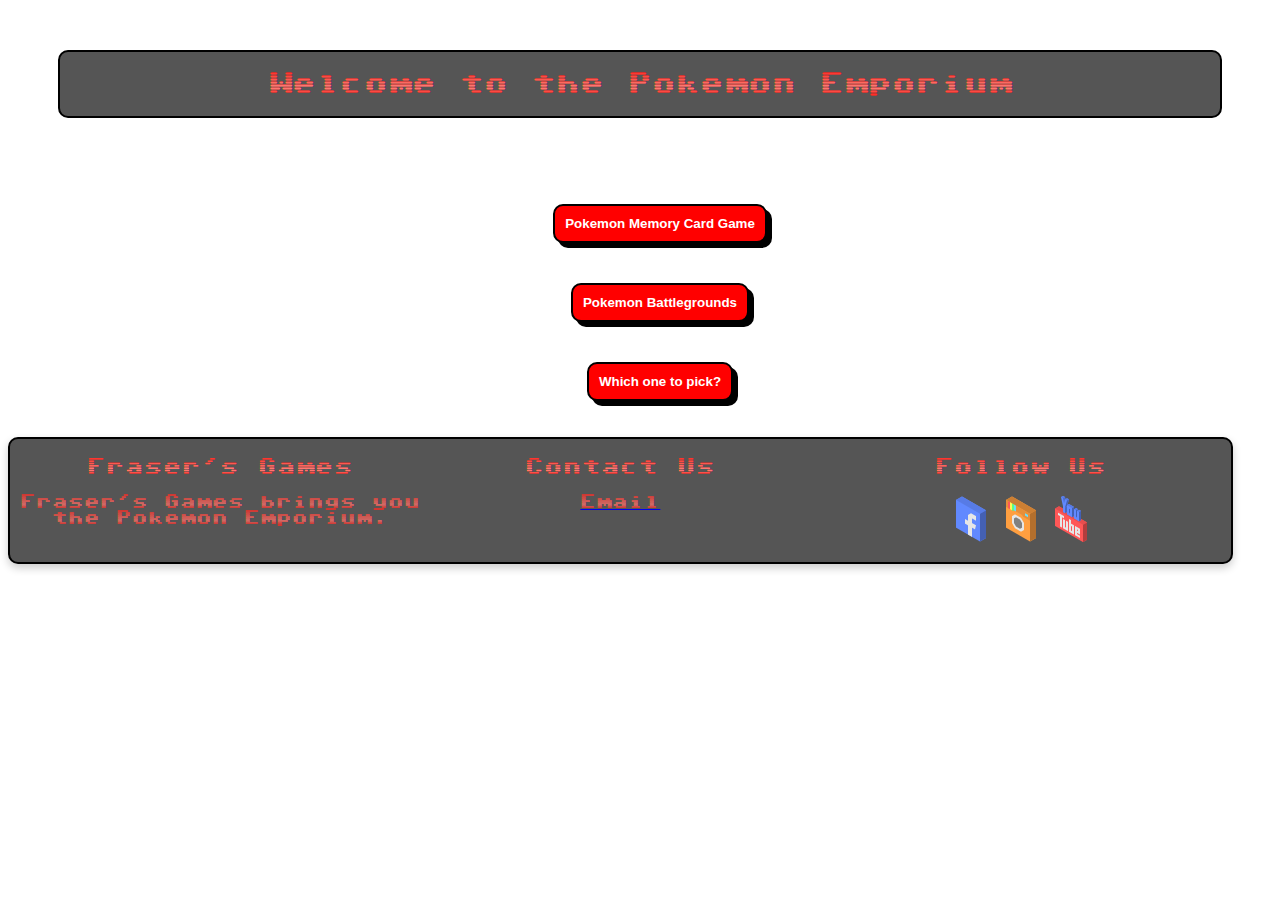
==== index.html @ a2005347 "Add header css for all pages" ====
<!DOCTYPE html>
<html lang="en">
<head>
    <meta charset="UTF-8">
    <meta name="viewport" content="width=device-width, initial-scale=1.0">
    <title>Pokemon Emporium</title>
    <link rel="stylesheet" href="assets/css/style.css">
</head>

<body class="background-image">
      
  <h1 class="pokemon-header">Welcome to the Pokemon Emporium</h1>

  <main class="page-layout">

    <!-- Navigation Section -->
    <section aria-labelledby="game-options">
      <nav>
        <ul class="game-option-buttons">
          <li><button class="main-button" onclick="window.location.href = 'pokemon-memory.html'">Pokemon Memory Card Game</button></li>
          <li><button class="main-button" onclick="window.location.href = 'pokemon-battle.html'">Pokemon Battlegrounds</button></li>
          <li><button id="help-button" class="main-button">Which one to pick?</button></li>
        </ul>
      </nav>
    </section>

    <!-- Modal Help Content -->
    <section id="help-modal" class="modal" role="dialog" aria-labelledby="help-title" aria-hidden="true">
      <div class="modal-content">
        <button class="close" aria-label="Close Help Modal">&times;</button>
        <h2 id="help-title">Need Help Choosing?</h2>
        <p>The Pokemon memory card will test your memory to the extreme with authentic cards to choose from. With a current high score, you'll be addicted on trying to beat it!</p>
        <p>Or go to the Pokemon Battleground to fight with other Pokemon through a random generator. Who knows what Pokemon you'll be given!</p>
      </div>
    </section>

    <!-- Email Modal Content -->
    <section id="emailModal" class="modal" role="dialog" aria-labelledby="email-title" aria-hidden="true">
      <div class="modal-content">
        <button class="close" aria-label="Close Email Modal">&times;</button>
        <h2 id="email-title">Send Us an Email</h2>
        <form id="emailForm">
          <label for="email">Your Email:</label>
          <input type="email" id="email" name="email" required>
                  
          <label for="subject">Subject:</label>
          <input type="text" id="subject" name="subject" required>
                  
          <label for="message">Message:</label>
          <textarea id="message" name="message" rows="5" required></textarea>
                  
          <button type="submit">Send</button>
        </form>
      </div>
    </section>
  </main>

  <!-- Footer Content -->
  <footer class="margin-footer" id="footer">
    <div id="footer-container">
        <!-- Company Info -->
        <section class="footer-box" aria-labelledby="company-info">
            <h3 id="company-info">Fraser's Games</h3>
            <p>Fraser's Games brings you the Pokemon Emporium.</p>
        </section>
    
        <!-- Contact Info -->
        <section class="footer-box" aria-labelledby="contact-info">
            <h3 id="contact-info">Contact Us</h3>
            <a href="#" id="openEmailModal">Email</a>
        </section>
    
        <!-- Social Media Links -->
        <section class="footer-box" aria-labelledby="social-media">
            <h3 id="social-media">Follow Us</h3>
            <div id="footer-links">
                <ul>
                    <li><a href="https://en-gb.facebook.com/" class="footer-icon" target="_blank"><img src="./assets/images/social-media-icons/facebook-icon.png" alt="Facebook"></a></li>
                    <li><a href="https://www.instagram.com/" class="footer-icon" target="_blank"><img src="./assets/images/social-media-icons/instagram-old-icon.png" alt="Instagram"></a></li>
                    <li><a href="https://www.youtube.com/" class="footer-icon" target="_blank"><img src="./assets/images/social-media-icons/youtube-icon.png" alt="YouTube"></a></li>
                </ul>
            </div>
        </section>
    </div>
</footer>
</body>
<script>

//Code For Modal Help
var modal = document.getElementById("help-modal");
var btn = document.getElementById("help-button");
var span = document.getElementsByClassName("close")[0];

btn.onclick = function() {
  modal.style.display = "block";
}

span.onclick = function() {
  modal.style.display = "none";
}

window.onclick = function(event) {
  if (event.target == modal) {
    modal.style.display = "none";
  }
}

//Code for email modal

document.addEventListener("DOMContentLoaded", function () {
    const openModalButton = document.getElementById("openEmailModal");
    const modal = document.getElementById("emailModal");
    const closeModalButton = document.querySelector(".modal .close");

    // Open the modal
    openModalButton.addEventListener("click", function (e) {
        e.preventDefault(); // Prevent default anchor behavior
        modal.style.display = "block";
    });

    // Close the modal when clicking the close button
    closeModalButton.addEventListener("click", function () {
        modal.style.display = "none";
    });

    // Close the modal when clicking outside of the modal content
    window.addEventListener("click", function (e) {
        if (e.target === modal) {
            modal.style.display = "none";
        }
    });

    // Handle form submission (optional)
    const emailForm = document.getElementById("emailForm");
    emailForm.addEventListener("submit", function (e) {
        e.preventDefault();
        // Logic to send the form data via email (e.g., API call)
        alert("Email sent successfully!");
        modal.style.display = "none";
    });
});
</script>
</html>
---- assets/css/style.css ----
@import url('https://fonts.googleapis.com/css2?family=Sixtyfour+Convergence&display=swap');

/********************************Index-Page************************/

.background-image {
    background-image: url("../images/pokemon-bg-1.jpg");
    background-size: cover; 
    max-width: 100%;
}

.page-layout {
    font-family: "Sixtyfour Convergence", sans-serif;
    display: flex;
    justify-content: center;
    align-items: center;
    flex-direction: column;
    height: 100%;
}

.pokemon-header {
    font-family: "Sixtyfour Convergence", sans-serif;
    font-size: 1.5rem;
    padding: 20px;
    text-align: center;
    background-color: #555;
    border: 2px solid black;
    border-radius: 10px;
    margin: 50px;
    display: flex;
    justify-content: center;
    align-items: center;
    flex-direction: column;
}

/********************************Social Media Icons************************/

@keyframes bounce {
    0%, 20%, 50%, 80%, 100% {
      transform: translateY(0);
    }
    40% {
      transform: translateY(-10px);
    }
    60% {
      transform: translateY(-5px);
    }
  }

  .footer-icon img:hover {
    animation: bounce 0.6s ease;
  }
  
/********************************Model-Box************************/

.modal {
    display: none; 
    position: fixed; 
    z-index: 1;
    left: 0;
    top: 0;
    width: 100%;
    height: 100%;
    overflow: auto;
    background-color: rgb(0,0,0);
    background-color: rgba(0,0,0,0.4);
}

.modal-content {
    background-color: #fefefe;
    margin: 15% auto;
    padding: 20px;
    border: 2px solid black;
    width: 60%; 
    font-size: 1rem;
    line-height: 1.5;
    border-radius: 10px;
}
  
.close {
    color: #aaa;
    float: right;
    font-size: 28px;
    font-weight: bold;
}
  
.close:hover,
.close:focus {
    color: black;
    text-decoration: none;
    cursor: pointer;
}

/********************************Buttons************************/

.main-button a {
    text-decoration: none;
}

.main-button {
    margin: 20px;
    font-weight: bold;
    text-align: center;
    text-decoration: none;
    color: #fff;
    background-color: #ff0000;
    border: 2px solid black;
    border-radius: 10px;
    box-shadow: 5px 5px 0px #000;
    transition: all 0.3s ease;
    padding: 10px;
}

.main-button:hover {
    background-color: #fff;
    color: #ff0000;
    border: 2px solid #ff0000;
    box-shadow: 5px 5px 0px #ff0000;
    cursor: pointer;
}

.main-button:active {
    background-color: #ffde00;
    box-shadow: none;
    transform: translateY(4px);
}

.button-nav {
    display: flex;
    flex-direction: row;
    flex-wrap: wrap;
    justify-content: center;
}

.game-option-buttons {
    display: flex;
    flex-direction: column;
    align-items: center;
    list-style-type: none;
}

/********************************Page Header************************/

.page-header {
    font-size: 2rem;
    font-weight: 800;
    padding: 20px;
    text-align: center;
    background-color: #555;
    margin-left: 200px;
    margin-right: 200px;
    border: 2px solid black;
    border-radius: 10px;
}

/********************************Footer************************/

#footer {
    background-color: #555; 
    color: #fff; 
    border: 2px solid black;
    border-radius: 10px;
}

.margin-footer {
    font-family: "Sixtyfour Convergence", sans-serif;
    margin-top: auto;
    width: 95%;
    padding-left: 10px;
    padding-right: 10px;
    box-shadow: 0 4px 8px rgba(0, 0, 0, 0.2);
    border-radius: 8px;
    text-align: center;
}


#footer-container {
    display: flex; 
    justify-content: space-between;
    align-content: center; 
    flex-wrap: wrap;
}

#footer-links ul {
    display: flex;
    list-style: none; /* Remove default bullets */
    justify-content: center;
    padding: 0;
}

#footer-links > li {
    gap: 10px; /* Add space between list items */
    padding: 0; /* Remove default padding of the <ul> */
    margin: 0; /* Remove default margin of the <ul> */
}

.footer-box {
    flex: 1; 
    min-width: 200px;
    font-size: 1em;
    text-align: center;
}

#footer-links > a,
#footer > p > a {
    color: #fff; 
    margin-right: 10px;
}

/********************************Memory Card Game************************/

#game-board {
    height: auto;
    width: 90%;
    max-width: 400px; /* Limit the width on larger screens */
    margin: 20px auto;
    background-color: #ff0000;
    border: 10px solid black;
    display: flex;
    flex-wrap: wrap;
    gap: 5px;
    justify-content: center;
}

.card {
    height: 128px;
    width: 90px;
    margin: 2.5px;
    perspective: 1000px; /* Creates 3D perspective */
    position: relative;
}

.card-inner {
    width: 100%;
    height: 100%;
    position: absolute;
    transition: transform 0.3s; /* Smooth flip transition */
    transform-style: preserve-3d; /* Preserves 3D space for flip */
}

.card.flipped .card-inner {
    transform: rotateY(180deg); /* Flip effect */
}

.card-front,
.card-back {
    position: absolute;
    width: 100%;
    height: 100%;
    backface-visibility: hidden; /* Hides the back when flipping */
    background-size: cover;
    border-radius: 5px;
}

.card-front { 
    background-image: url('/assets/images/back-card/pokemon-card-back-1.avif'); /* Back of the card */ 
    background-color: #333; /* Fallback color */ 
} 

.card-back { 
    background-size: cover; 
    backface-visibility: hidden; 
    transform: rotateY(180deg); /* Position for the front face */
}


.time-area {
    margin: 5px;
    background-color: #fff;
    padding: 5px;
    border: 2px solid black;
    border-radius: 10px;
}

/********************************Pokemon Battleground************************/

/********************************Battle Arena************************/
.selection {
    display: flex;
    flex-direction: row;
    flex-wrap: wrap;
    justify-content: center;
}

.pokemon-selection {
    display: flex;
    flex-direction: column;
    align-items: center;
    margin-bottom: 10px;
    background-color: #fefefe;
    border: 1px solid black;
    border-radius: 10px;
    margin: 5px;
    padding: 5px;
    text-align: center;
}

.pokemon-selection label {
    margin-bottom: 5px;
}

.pokemon-preview {
    width: 100px;
    height: 100px;
    object-fit: contain;
    margin-top: 5px;
    display: none; /* Hidden by default */
}

.battle-arena {
    display: flex;
    flex-wrap: wrap;
    justify-content: center;
    gap: 20px;
    margin-top: 20px;
    margin-bottom: 20px;
    background-color: hsl(0, 0%, 33%);
    padding: 20px;
    border-radius: 10px;
    border: 1px solid #ccc;
}

.pokemon-box {
    display: flex;
    flex-direction: column;
    align-items: center;
    width: 200px;
    margin: 10px;
}

.pokemon-box label {
    margin: 5px 0;
}

.pokemon-display {
    text-align: center;
}

.pokemon-display img {
    width: 150px;
    height: 150px;
    object-fit: contain;
    margin-bottom: 10px;
}

.hp-bar-container {
    width: 100%;
    background-color: #ccc;
    border: 1px solid #999;
    border-radius: 5px;
    overflow: hidden;
}

.hp-bar {
    height: 20px;
    background-color: green;
    color: white;
    line-height: 20px;
    text-align: center;
    width: 100%;

}

.logs {
    width: 80%;
    max-width: 600px;
    margin: 0 auto;
    text-align: left;
    border: 1px solid #ccc;
    padding: 10px;
    height: 200px;
    overflow-y: auto;
    padding: 20px;
    margin-bottom: 20px;
    margin-top: 20px;
    background-color: #555;
    border-radius: 10px;
}

button#battle-btn {
    padding: 10px 20px;
    font-size: 16px;
    margin-top: 20px;
}

/********************************Battleground Moves************************/

.moves-container {
    margin-top: 5px;
}

.move-button {
    background-color: #ffcc00;
    border: 2px solid #333;
    border-radius: 5px;
    color: #333;
    font-size: 14px;
    padding: 10px;
    cursor: pointer;
    margin: 5px;
    transition: transform 0.2s, background-color 0.2s;
    justify-content: center;
}

.move-button:hover {
    background-color: #ffaa00;
    transform: scale(1.05);
}

.move-button:disabled {
    background-color: #ddd;
    border-color: #999;
    color: #777;
    cursor: not-allowed;
}

@keyframes slideIn {
    from {
        transform: translateY(20px);
        opacity: 0;
    }
    to {
        transform: translateY(0);
        opacity: 1;
    }
}

.move-button.animated {
    animation: slideIn 0.4s ease-in-out;
}

.pokeball-img {
    width: 100px;
    height: 100px;
    object-fit: contain;
    margin-bottom: 10px;
    opacity: 0.7;
}

/********************************Media Queries - Responsiveness************************/

@media (max-width: 600px) {
    #index-pokemon-header {
        font-size: 1.2rem;
    }
    /* Battle Arena */
    .battle-arena {
        flex-direction: column;
        align-items: center;
    }
    .pokemon-box {
        width: 100%;
        max-width: 300px;
    }
    /* Footer */
    .margin-footer {
        margin: 5px;
    }
    .footer-box p {
        font-size: 1em;
    }
    .footer-box h3 h4 {
        font-size: 1.2em;
    }
    #footer p {
        font-size: 1em;
    }
}


@media (max-width: 400px) {
    #index-pokemon-header {
        font-size: 0.8rem;
    }
    #game-board {
        gap: 3px; /* Reduce the gap between cards */
    }
    .card {
        height: 80px; /* Reduce card height */
        width: 55px; /* Reduce card width for smaller screens */
    }

    .page-header {
        font-size: 1.5em; /* Reduce header font size for small screens */
    }

    #timer,
    #best-time {
        font-size: 1em; /* Reduce the font size to better fit smaller screens */
    }
    /* Footer */
    .footer-box p {
        font-size: 0.6em;
    }
    .footer-box h3 h4 {
        font-size: 0.9em;
    }
    #footer p {
        font-size: 0.6em;
    }
    .margin-footer {
        margin: 5px;
    }
}

@media (max-width: 300px) {
    #index-pokemon-header {
        font-size: 0.5rem;
    }
    #game-board {
        gap: 2px;
    }

    .card {
        height: 60px;
        width: 45px;
    }

    .page-header {
        font-size: 1.2em; 
    }

    #timer,
    #best-time {
        font-size: 0.9em;
    }

    .footer-box p {
        font-size: 0.5em;
    }
    .footer-box h3 h4 {
        font-size: 0.7em;
    }
    #footer p {
        font-size: 0.5em;
    }
    .margin-footer {
        margin: 5px;
    }

    /* Battle Arena */
    .pokemon-box {
        width: 150px;
        margin: 10px;
    }

    #user-pokemon-name {
        font-size: 16px;
    }

    #opponent-pokemon-name {
        font-size: 16px;
    }

    .move-button {
        padding: 5px;
        margin: 2px;
        font-size: 12px;
    }

}
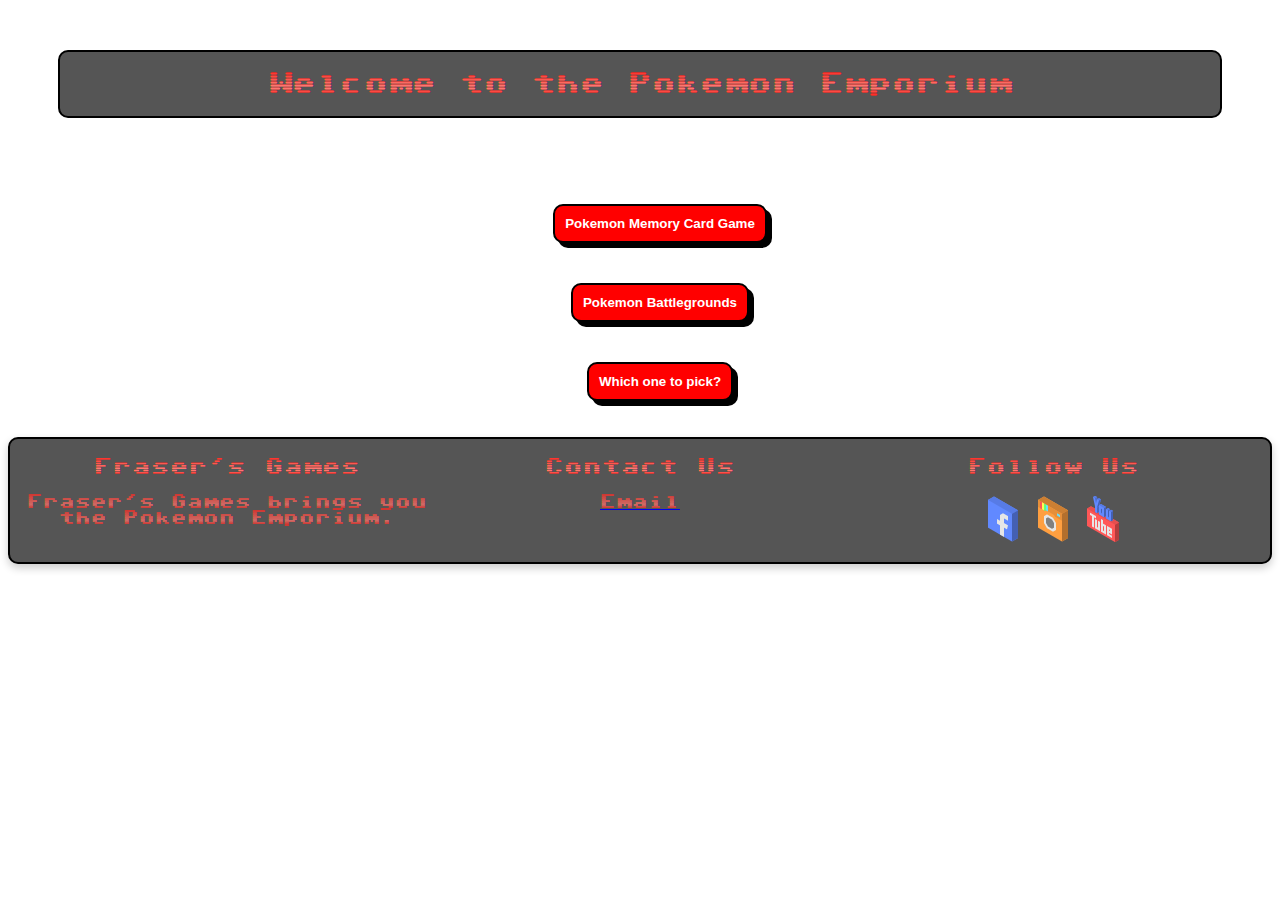
==== commit 578ca00d: "Add semantic layout in pokemon-memory.html and pokemon-battle.html" ====
--- a/index.html
+++ b/index.html
@@ -16,7 +16,7 @@
     <!-- Navigation Section -->
     <section aria-labelledby="game-options">
       <nav>
-        <ul class="game-option-buttons">
+        <ul class="game-nav-buttons">
           <li><button class="main-button" onclick="window.location.href = 'pokemon-memory.html'">Pokemon Memory Card Game</button></li>
           <li><button class="main-button" onclick="window.location.href = 'pokemon-battle.html'">Pokemon Battlegrounds</button></li>
           <li><button id="help-button" class="main-button">Which one to pick?</button></li>
@@ -82,7 +82,7 @@
             </div>
         </section>
     </div>
-</footer>
+  </footer>
 </body>
 <script>
 
--- a/assets/css/style.css
+++ b/assets/css/style.css
@@ -131,9 +131,16 @@
     justify-content: center;
 }
 
+.game-nav-buttons {
+    display: flex;
+    flex-direction: column;
+    align-items: center;
+    list-style-type: none;
+}
+
 .game-option-buttons {
     display: flex;
-    flex-direction: column;
+    flex-direction: row;
     align-items: center;
     list-style-type: none;
 }
@@ -164,7 +171,6 @@
 .margin-footer {
     font-family: "Sixtyfour Convergence", sans-serif;
     margin-top: auto;
-    width: 95%;
     padding-left: 10px;
     padding-right: 10px;
     box-shadow: 0 4px 8px rgba(0, 0, 0, 0.2);
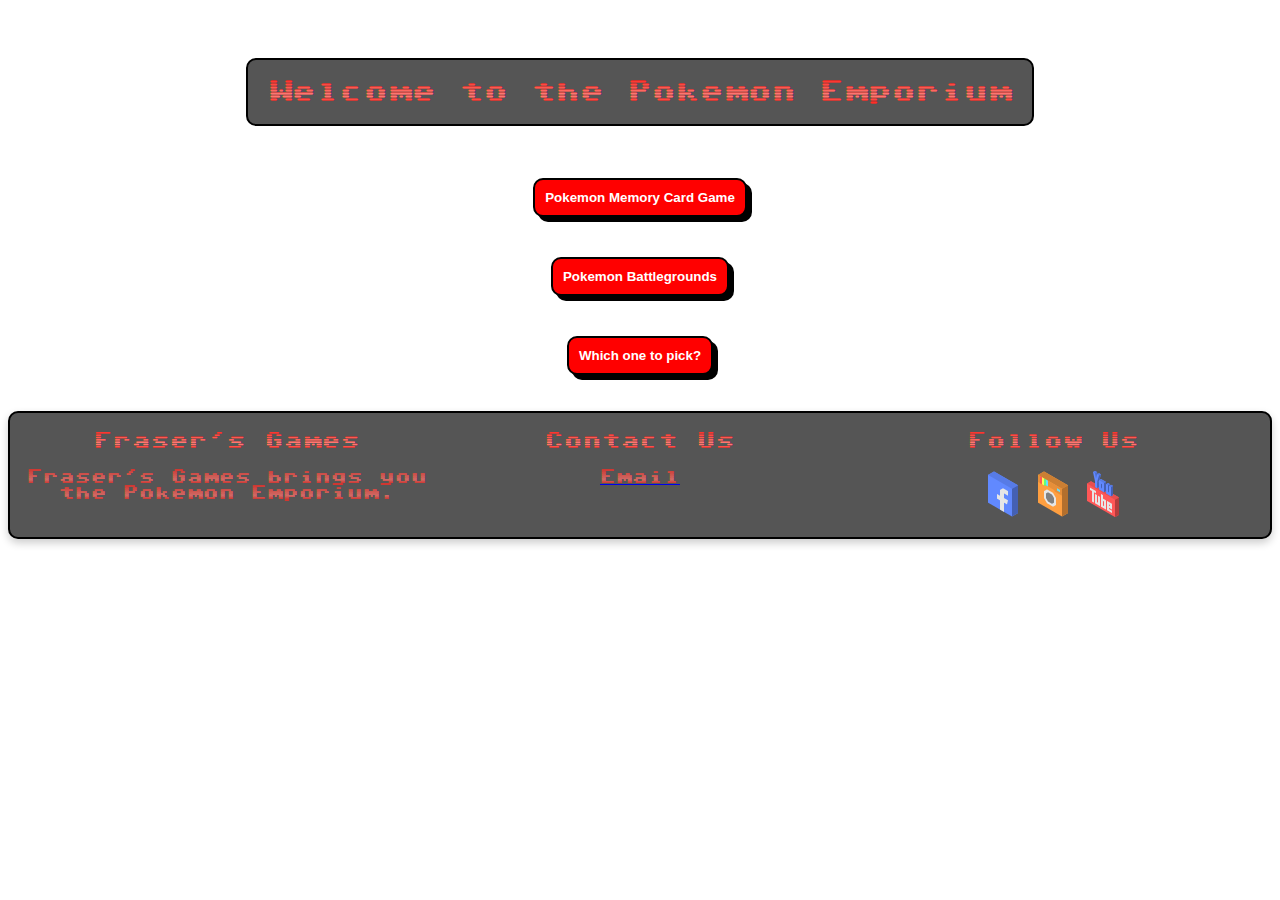
==== commit 804db66e: "Fixed footer issue" ====
--- a/index.html
+++ b/index.html
@@ -8,81 +8,83 @@
 </head>
 
 <body class="background-image">
+  <div class="page-container">
+
+    <main class="page-layout">
       
-  <h1 class="pokemon-header">Welcome to the Pokemon Emporium</h1>
+      <h1 class="pokemon-header">Welcome to the Pokemon Emporium</h1>
 
-  <main class="page-layout">
+      <!-- Navigation Section -->
+      <section aria-labelledby="game-options">
+        <nav>
+          <ul class="game-nav-buttons">
+            <li><button class="main-button" onclick="window.location.href = 'pokemon-memory.html'">Pokemon Memory Card Game</button></li>
+            <li><button class="main-button" onclick="window.location.href = 'pokemon-battle.html'">Pokemon Battlegrounds</button></li>
+            <li><button id="help-button" class="main-button">Which one to pick?</button></li>
+          </ul>
+        </nav>
+      </section>
 
-    <!-- Navigation Section -->
-    <section aria-labelledby="game-options">
-      <nav>
-        <ul class="game-nav-buttons">
-          <li><button class="main-button" onclick="window.location.href = 'pokemon-memory.html'">Pokemon Memory Card Game</button></li>
-          <li><button class="main-button" onclick="window.location.href = 'pokemon-battle.html'">Pokemon Battlegrounds</button></li>
-          <li><button id="help-button" class="main-button">Which one to pick?</button></li>
-        </ul>
-      </nav>
-    </section>
+      <!-- Modal Help Content -->
+      <section id="help-modal" class="modal" role="dialog" aria-labelledby="help-title" aria-hidden="true">
+        <div class="modal-content">
+          <button class="close" aria-label="Close Help Modal">&times;</button>
+          <h2 id="help-title">Need Help Choosing?</h2>
+          <p>The Pokemon memory card will test your memory to the extreme with authentic cards to choose from. With a current high score, you'll be addicted on trying to beat it!</p>
+          <p>Or go to the Pokemon Battleground to fight with other Pokemon through a random generator. Who knows what Pokemon you'll be given!</p>
+        </div>
+      </section>
 
-    <!-- Modal Help Content -->
-    <section id="help-modal" class="modal" role="dialog" aria-labelledby="help-title" aria-hidden="true">
-      <div class="modal-content">
-        <button class="close" aria-label="Close Help Modal">&times;</button>
-        <h2 id="help-title">Need Help Choosing?</h2>
-        <p>The Pokemon memory card will test your memory to the extreme with authentic cards to choose from. With a current high score, you'll be addicted on trying to beat it!</p>
-        <p>Or go to the Pokemon Battleground to fight with other Pokemon through a random generator. Who knows what Pokemon you'll be given!</p>
+      <!-- Email Modal Content -->
+      <section id="emailModal" class="modal" role="dialog" aria-labelledby="email-title" aria-hidden="true">
+        <div class="modal-content">
+          <button class="close" aria-label="Close Email Modal">&times;</button>
+          <h2 id="email-title">Send Us an Email</h2>
+          <form id="emailForm">
+            <label for="email">Your Email:</label>
+            <input type="email" id="email" name="email" required>
+                    
+            <label for="subject">Subject:</label>
+            <input type="text" id="subject" name="subject" required>
+                    
+            <label for="message">Message:</label>
+            <textarea id="message" name="message" rows="5" required></textarea>
+                    
+            <button type="submit">Send</button>
+          </form>
+        </div>
+      </section>
+    </main>
+
+    <!-- Footer Content -->
+    <footer class="margin-footer" id="footer">
+      <div id="footer-container">
+          <!-- Company Info -->
+          <section class="footer-box" aria-labelledby="company-info">
+              <h3 id="company-info">Fraser's Games</h3>
+              <p>Fraser's Games brings you the Pokemon Emporium.</p>
+          </section>
+      
+          <!-- Contact Info -->
+          <section class="footer-box" aria-labelledby="contact-info">
+              <h3 id="contact-info">Contact Us</h3>
+              <a href="#" id="openEmailModal">Email</a>
+          </section>
+      
+          <!-- Social Media Links -->
+          <section class="footer-box" aria-labelledby="social-media">
+              <h3 id="social-media">Follow Us</h3>
+              <div id="footer-links">
+                  <ul>
+                      <li><a href="https://en-gb.facebook.com/" class="footer-icon" target="_blank"><img src="./assets/images/social-media-icons/facebook-icon.png" alt="Facebook"></a></li>
+                      <li><a href="https://www.instagram.com/" class="footer-icon" target="_blank"><img src="./assets/images/social-media-icons/instagram-old-icon.png" alt="Instagram"></a></li>
+                      <li><a href="https://www.youtube.com/" class="footer-icon" target="_blank"><img src="./assets/images/social-media-icons/youtube-icon.png" alt="YouTube"></a></li>
+                  </ul>
+              </div>
+          </section>
       </div>
-    </section>
-
-    <!-- Email Modal Content -->
-    <section id="emailModal" class="modal" role="dialog" aria-labelledby="email-title" aria-hidden="true">
-      <div class="modal-content">
-        <button class="close" aria-label="Close Email Modal">&times;</button>
-        <h2 id="email-title">Send Us an Email</h2>
-        <form id="emailForm">
-          <label for="email">Your Email:</label>
-          <input type="email" id="email" name="email" required>
-                  
-          <label for="subject">Subject:</label>
-          <input type="text" id="subject" name="subject" required>
-                  
-          <label for="message">Message:</label>
-          <textarea id="message" name="message" rows="5" required></textarea>
-                  
-          <button type="submit">Send</button>
-        </form>
-      </div>
-    </section>
-  </main>
-
-  <!-- Footer Content -->
-  <footer class="margin-footer" id="footer">
-    <div id="footer-container">
-        <!-- Company Info -->
-        <section class="footer-box" aria-labelledby="company-info">
-            <h3 id="company-info">Fraser's Games</h3>
-            <p>Fraser's Games brings you the Pokemon Emporium.</p>
-        </section>
-    
-        <!-- Contact Info -->
-        <section class="footer-box" aria-labelledby="contact-info">
-            <h3 id="contact-info">Contact Us</h3>
-            <a href="#" id="openEmailModal">Email</a>
-        </section>
-    
-        <!-- Social Media Links -->
-        <section class="footer-box" aria-labelledby="social-media">
-            <h3 id="social-media">Follow Us</h3>
-            <div id="footer-links">
-                <ul>
-                    <li><a href="https://en-gb.facebook.com/" class="footer-icon" target="_blank"><img src="./assets/images/social-media-icons/facebook-icon.png" alt="Facebook"></a></li>
-                    <li><a href="https://www.instagram.com/" class="footer-icon" target="_blank"><img src="./assets/images/social-media-icons/instagram-old-icon.png" alt="Instagram"></a></li>
-                    <li><a href="https://www.youtube.com/" class="footer-icon" target="_blank"><img src="./assets/images/social-media-icons/youtube-icon.png" alt="YouTube"></a></li>
-                </ul>
-            </div>
-        </section>
-    </div>
-  </footer>
+    </footer>
+  </div>
 </body>
 <script>
 
--- a/assets/css/style.css
+++ b/assets/css/style.css
@@ -8,6 +8,9 @@
     max-width: 100%;
 }
 
+.page-container {
+}
+
 .page-layout {
     font-family: "Sixtyfour Convergence", sans-serif;
     display: flex;
@@ -25,7 +28,7 @@
     background-color: #555;
     border: 2px solid black;
     border-radius: 10px;
-    margin: 50px;
+    margin-top: 50px;
     display: flex;
     justify-content: center;
     align-items: center;
@@ -136,6 +139,7 @@
     flex-direction: column;
     align-items: center;
     list-style-type: none;
+    padding: 0;
 }
 
 .game-option-buttons {
@@ -176,6 +180,7 @@
     box-shadow: 0 4px 8px rgba(0, 0, 0, 0.2);
     border-radius: 8px;
     text-align: center;
+    bottom: 0;
 }
 
 
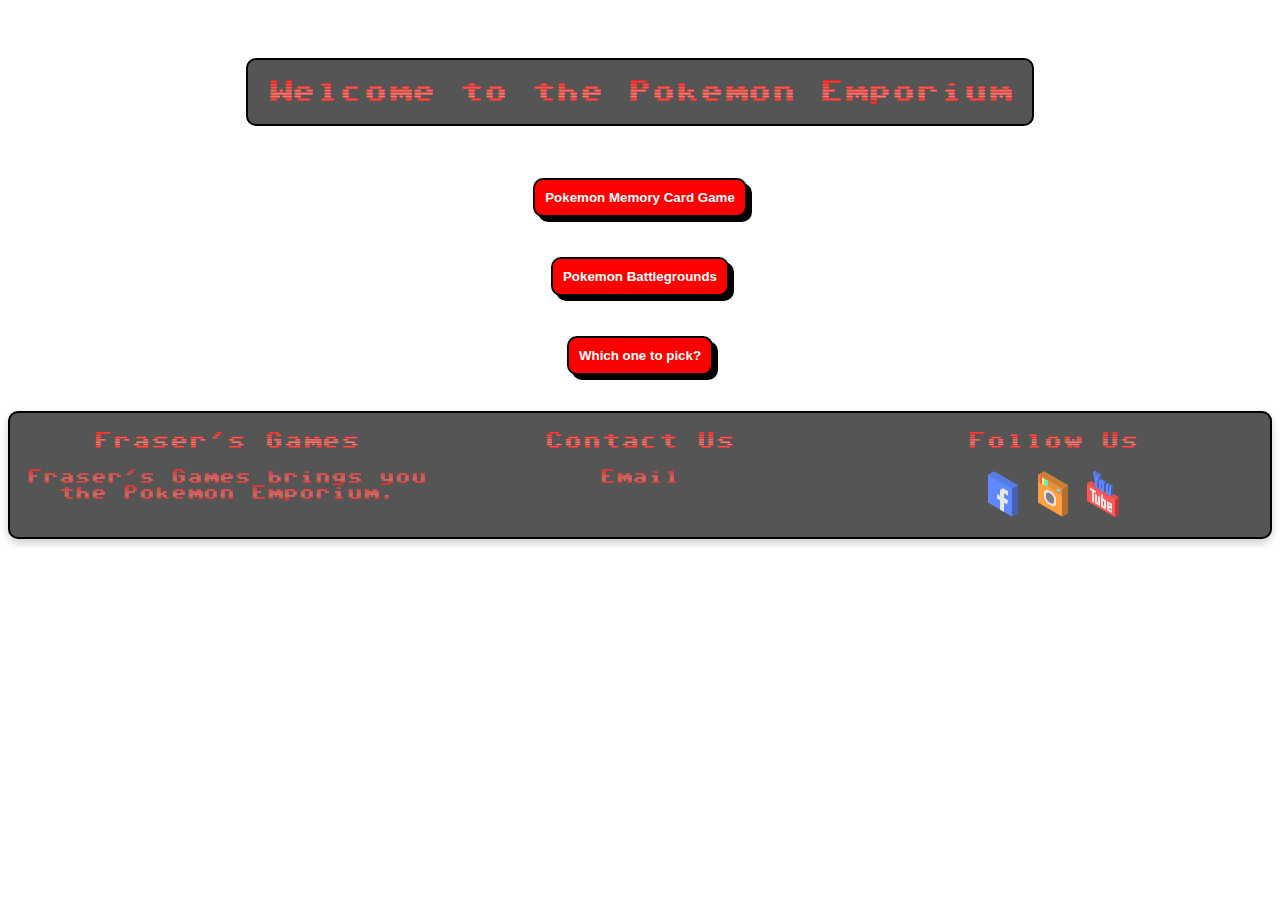
==== commit 3d468e54: "Fixing HTML validation" ====
--- a/index.html
+++ b/index.html
@@ -15,7 +15,7 @@
       <h1 class="pokemon-header">Welcome to the Pokemon Emporium</h1>
 
       <!-- Navigation Section -->
-      <section aria-labelledby="game-options">
+      <section>
         <nav>
           <ul class="game-nav-buttons">
             <li><button class="main-button" onclick="window.location.href = 'pokemon-memory.html'">Pokemon Memory Card Game</button></li>
@@ -86,8 +86,9 @@
     </footer>
   </div>
 </body>
+
+
 <script>
-
 //Code For Modal Help
 var modal = document.getElementById("help-modal");
 var btn = document.getElementById("help-button");
@@ -112,7 +113,13 @@
 document.addEventListener("DOMContentLoaded", function () {
     const openModalButton = document.getElementById("openEmailModal");
     const modal = document.getElementById("emailModal");
-    const closeModalButton = document.querySelector(".modal .close");
+    const closeModalButton = modal.querySelector(".close");
+
+    // Verify button exists
+    if (!closeModalButton) {
+        console.error("Close button not found");
+        return;
+    }
 
     // Open the modal
     openModalButton.addEventListener("click", function (e) {
@@ -131,15 +138,6 @@
             modal.style.display = "none";
         }
     });
-
-    // Handle form submission (optional)
-    const emailForm = document.getElementById("emailForm");
-    emailForm.addEventListener("submit", function (e) {
-        e.preventDefault();
-        // Logic to send the form data via email (e.g., API call)
-        alert("Email sent successfully!");
-        modal.style.display = "none";
-    });
 });
 </script>
 </html>--- a/assets/css/style.css
+++ b/assets/css/style.css
@@ -73,7 +73,7 @@
     margin: 15% auto;
     padding: 20px;
     border: 2px solid black;
-    width: 60%; 
+    width: 40%; 
     font-size: 1rem;
     line-height: 1.5;
     border-radius: 10px;
@@ -91,6 +91,20 @@
     color: black;
     text-decoration: none;
     cursor: pointer;
+}
+
+#emailForm {
+    display: flex;
+    flex-direction: column;
+}
+
+#emailForm > label, input {
+    margin: 5px;
+}
+
+#emailForm > button {
+    margin: 10px;
+    width: 50%;
 }
 
 /********************************Buttons************************/
@@ -215,6 +229,10 @@
 #footer > p > a {
     color: #fff; 
     margin-right: 10px;
+}
+
+#openEmailModal {
+    text-decoration: none;
 }
 
 /********************************Memory Card Game************************/
@@ -263,7 +281,7 @@
 }
 
 .card-front { 
-    background-image: url('/assets/images/back-card/pokemon-card-back-1.avif'); /* Back of the card */ 
+    background-image: url('../images/back-card/pokemon-card-back-1.avif'); /* Back of the card */ 
     background-color: #333; /* Fallback color */ 
 } 
 
@@ -475,6 +493,14 @@
     #footer p {
         font-size: 1em;
     }
+
+    #help-title {
+        font-size: 1em;
+    }
+
+    .modal-content > p {
+        font-size: 0.8em
+    }
 }
 
 
@@ -510,6 +536,14 @@
     }
     .margin-footer {
         margin: 5px;
+    }
+
+    #email-title{
+        font-size: 1rem;
+    }
+
+    #emailForm > label, input {
+        font-size: 0.7rem;
     }
 }
 
